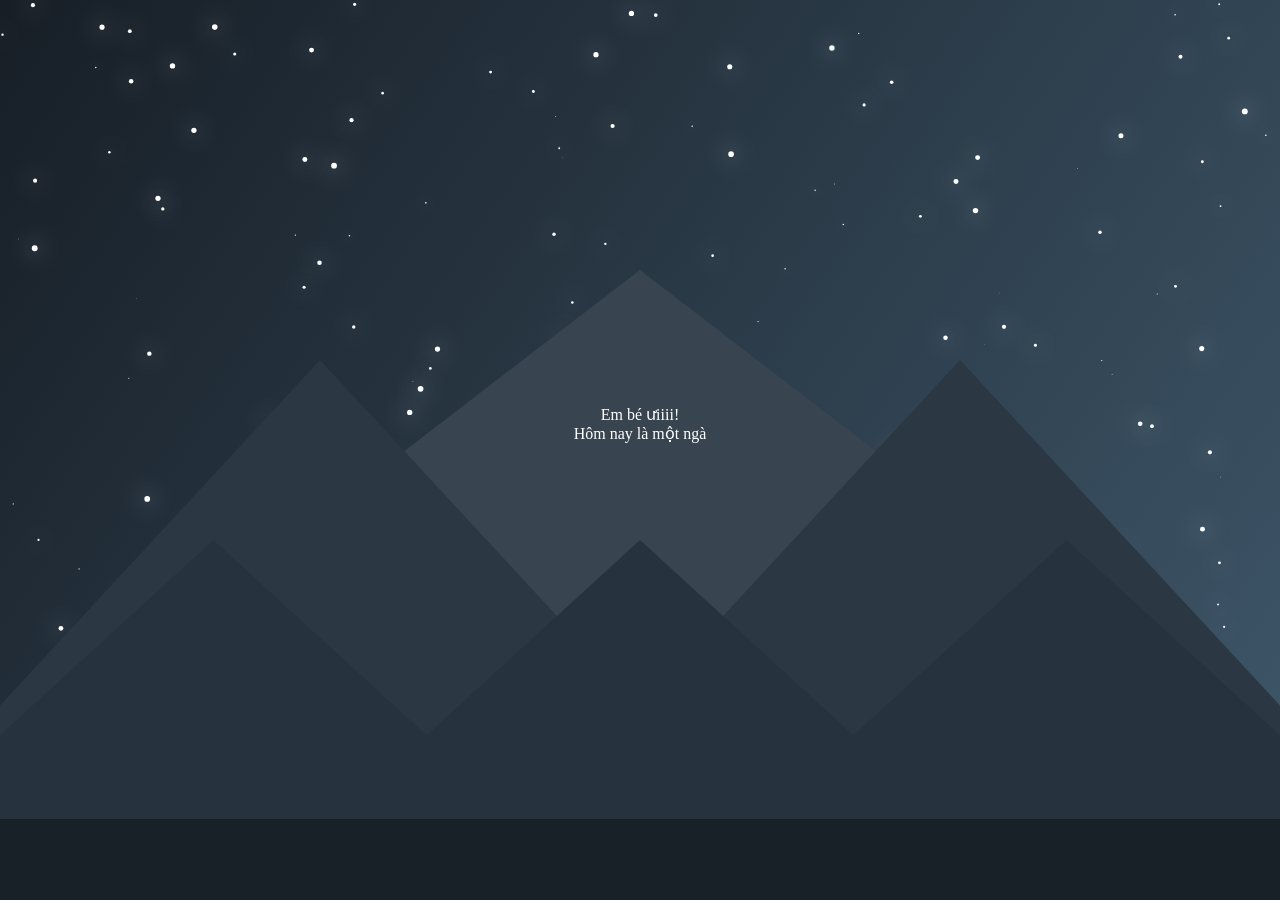
==== index.html @ 54127601 "first commit" ====
﻿<!DOCTYPE HTML>
<html lang="en">
	<head>
		<meta name="viewport" content="width=device-width, initial-scale=1.0, maximum-scale=1.0, user-scalable=0">
		<meta charset="UTF-8">
		<title>Aniversary with bống!</title>
		<link rel="stylesheet" type="text/css" href="./css/format.css">
	</head>

	<body style="margin:0px">
		<audio autoplay loop>
			<source src="music/music.mp3" type="audio/mpeg">
			Your browser does not support the audio.
		</audio>
		<canvas></canvas>
		<div id="imgTxt">
			<span id="Txt"></span> <br />
			<span id="tmp"></span>
			<img id="img" src="">
		</div>
		<div id="heartTxt">
			<span id="clickMe">Click!</span>
			<div id="heart">
				<button id="button" onclick="play()"></button>
			</div>
		</div>
		<div id="content">
			<h2 id="together">Ngày chúng mình bắt đầu yêu nà. Labulabu</h2>
			<div id="timer">
				<b id="d"></b> Days 
				<b id="h"></b> Hours
				<b id="m"></b> Minutes
				<b id="s"></b> Seconds
			</div>
		</div>

    	<div id = "typeDiv">
        	<span id="txt1"></span> <br />
        	<span id="txt2"></span>
    	</div>		

		<script >
			var ok = 0;
			var flag = 1;
			var myImage = document.getElementById("img");
			var myTxt = document.getElementById("Txt");
			var imageArray = ["pic/pic1.png", "pic/pic2.png", "pic/pic3.jepg", "pic/pic4.jepg", "pic/pic5.png", "pic/pic6.png", 
			"pic/pic7.png", "pic/pic10.jpeg", "pic/pic11.jpeg", "pic/pic12.jepg", "pic/pic13.jpg",
			"pic/pic14.png"];
			var imageIndex = 0;
			var txtArray = ["Úi dồi ôi xinh quá", "Hả? Nhìn cái gì", "Chăm chú quá cơ~(｡･ω･｡)ﾉ♡",
                "Đi cafe với anh nha", "Tay đẹp quá trừi, trộm vía ạ", "Tạo dáng nèeee", "Hôn nà",
			 "Sao trông iu thế nhỉ", 
			 "Em bao anh đi xem phim nà", "Em lặn lội từ Hà Lội về tặng quà mà khum hiểu", "Ảnh nhạy cảm nên cần làm mờ", "Iu emmm bé của anh!!!!"];
			 var len = imageArray.length;
			var t = 0;
		</script>
		
		<script type="text/javascript" src="./js/stars.js"></script>
		<script type="text/javascript" src="./js/typeWriter.js"></script>
		<script type="text/javascript" src="./js/date.js"></script>
		<script type="text/javascript" src="./js/playImg.js"></script>
	</body>
</html>
---- css/format.css ----
#typeDiv {
	position: absolute;
	top: 45%;
	left: 0;
	right: 0;
	margin: auto;
	width: 100%;
	height: 10%;
	text-align: center;
}

#txt1 {
	font-size: 16px;
	text-align: center;
	color: white;
}
#txt2 {
	font-size: 16px;
	text-align: center;
	color: white;
}

#content{
	position: absolute;
	top: 1%;
	left: 0;
	right: 0;
	margin: auto;
	width: 100%;
	height: 20%;
}

#together{
	font-size: 25px;
	text-align: center;
	color: white;
}

#timer{
	text-align: center;
	color: white;
}

#d{
	font-size: 19px;
}

#h{
	font-size: 19px;
}

#m{
	font-size: 19px;
}

#s{
	font-size: 19px;
}

#heartTxt{
	position: absolute;
	display: table;
	vertical-align: middle;
	top: 80%;
	left: 0;
	right: 0;
	margin: auto;
	width: 10%;
	height: 8%;
}

#clickMe{
	display: inline-block;
	font-size: 16px;
	width: 100%;
	text-align: center;
	color: white;
}

#heart{
	width: 100%;
	height: 100%;
}

#button{
	background-image: url("../pic/love.png");
	background-repeat: no-repeat;
	background-size: contain;
	background-color: transparent;
	border: none;
	outline: none;
	background-position: center;
	transition: 0.1s;
	width: 100%;
	height: 100%;

}

#button:active {
	width: 92%;
	height: 92%;
}

#imgTxt{
	position: absolute;
	display: table;
	vertical-align: middle;
	top: 20%;
	left: 0;
	right: 0;
	margin: auto;
	width: 100%;
	height: 50%;
}

#img{
	display: block;
	left: 0;
	right: 0;
	margin: auto;
	width: auto;
	height: 100%;
}

#Txt{
	display: inline-block;
	font-size: 17px;
	width: 100%;
	text-align: center;
	color: white;
}

#tmp{
	display: inline-block;
	font-size: 17px;
	width: 100%;
	text-align: center;
	color: white;
}
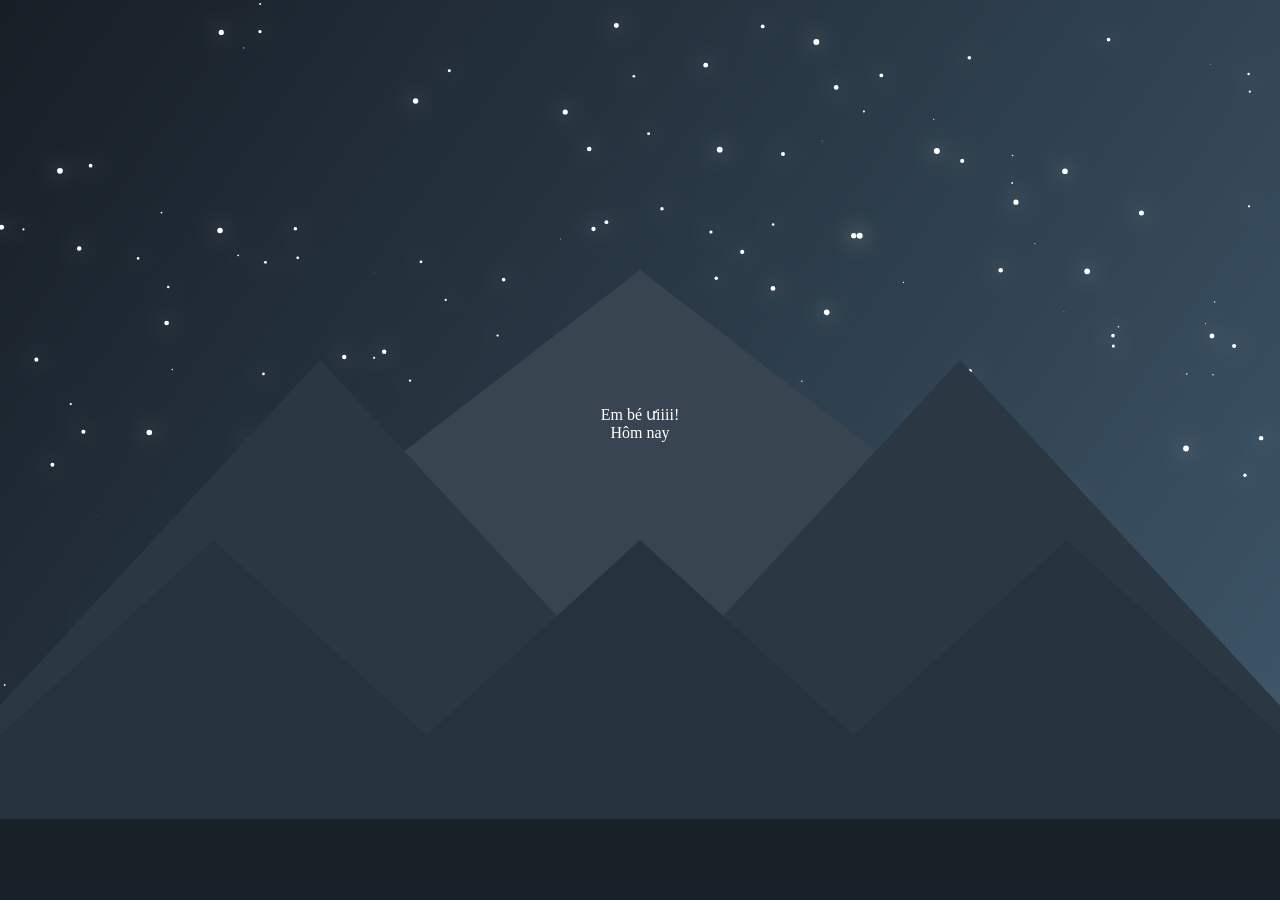
==== commit 87debbf1: "Update index.html" ====
--- a/index.html
+++ b/index.html
@@ -1,4 +1,4 @@
-﻿<!DOCTYPE HTML>
+<!DOCTYPE HTML>
 <html lang="en">
 	<head>
 		<meta name="viewport" content="width=device-width, initial-scale=1.0, maximum-scale=1.0, user-scalable=0">
@@ -16,7 +16,7 @@
 		<div id="imgTxt">
 			<span id="Txt"></span> <br />
 			<span id="tmp"></span>
-			<img id="img" src="">
+			<img id="img" src="" class="small-image">
 		</div>
 		<div id="heartTxt">
 			<span id="clickMe">Click!</span>
@@ -44,9 +44,9 @@
 			var flag = 1;
 			var myImage = document.getElementById("img");
 			var myTxt = document.getElementById("Txt");
-			var imageArray = ["pic/pic1.png", "pic/pic2.png", "pic/pic3.jepg", "pic/pic4.jepg", "pic/pic5.png", "pic/pic6.png", 
-			"pic/pic7.png", "pic/pic10.jpeg", "pic/pic11.jpeg", "pic/pic12.jepg", "pic/pic13.jpg",
-			"pic/pic14.png"];
+			var imageArray = ["pic/pic1.png", "pic/pic2.png", "pic/pic3.jpeg", "pic/pic4.jpeg", "pic/pic5.jpeg", "pic/pic6.jepg", 
+    "pic/pic7.png", "pic/pic10.jpeg", "pic/pic11.jpeg", "pic/pic12.jpeg", "pic/pic13.jpeg",
+    "pic/pic14.png"];
 			var imageIndex = 0;
 			var txtArray = ["Úi dồi ôi xinh quá", "Hả? Nhìn cái gì", "Chăm chú quá cơ~(｡･ω･｡)ﾉ♡",
                 "Đi cafe với anh nha", "Tay đẹp quá trừi, trộm vía ạ", "Tạo dáng nèeee", "Hôn nà",
--- a/css/format.css
+++ b/css/format.css
@@ -136,4 +136,12 @@
 	width: 100%;
 	text-align: center;
 	color: white;
-}+}
+
+.small-image {
+	width: 100px; /* Chiều rộng của ảnh */
+	height: auto; /* Chiều cao tự động để giữ tỉ lệ */
+	position: absolute; /* Định vị ảnh */
+	top: 20px; /* Khoảng cách từ trên cùng của khung hình */
+	left: 10px; /* Khoảng cách từ bên trái của khung hình */
+  }
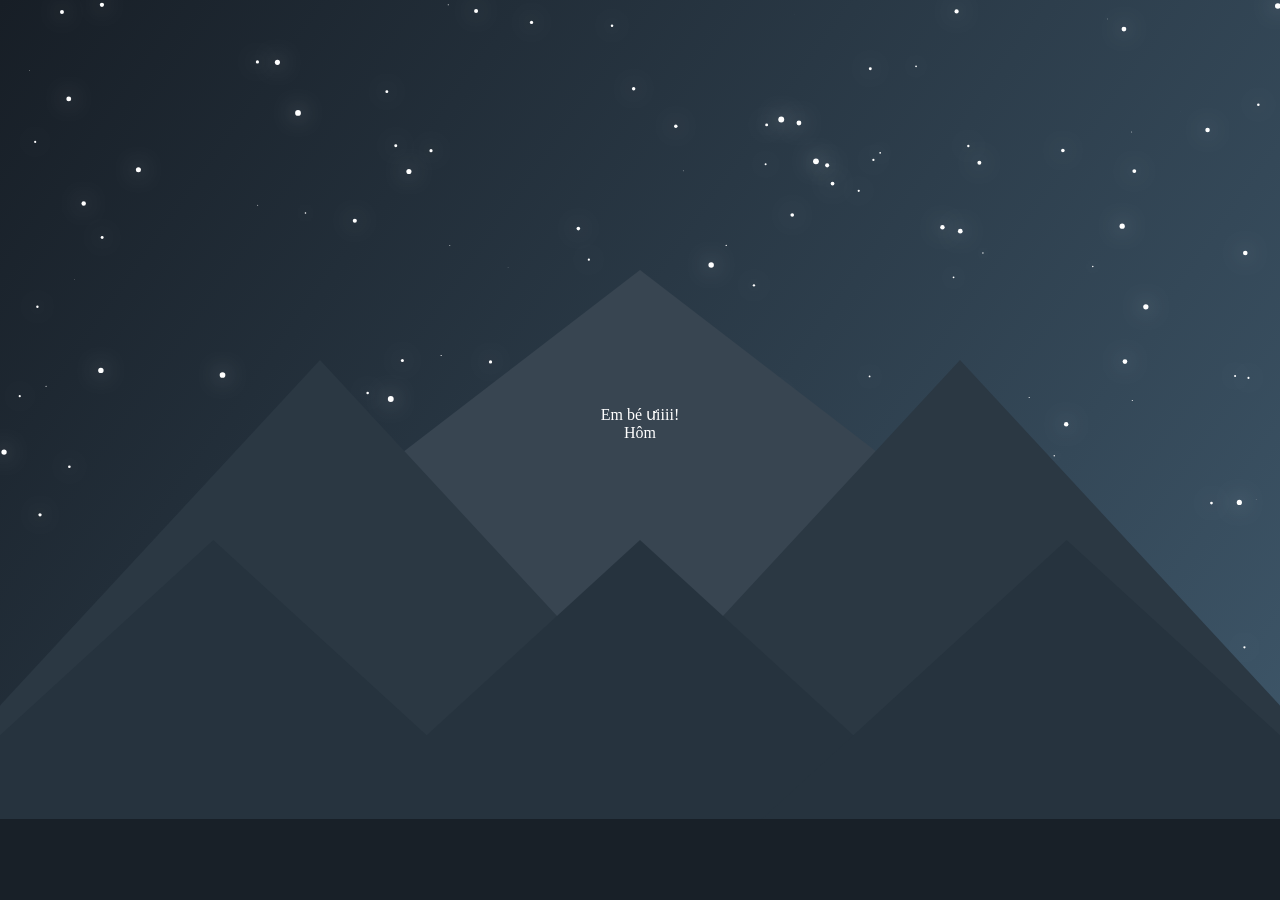
==== commit 1798c1a5: "Update index.html" ====
--- a/index.html
+++ b/index.html
@@ -16,7 +16,7 @@
 		<div id="imgTxt">
 			<span id="Txt"></span> <br />
 			<span id="tmp"></span>
-			<img id="img" src="" class="small-image">
+			<img id="img" class="small-image" src="" >
 		</div>
 		<div id="heartTxt">
 			<span id="clickMe">Click!</span>
@@ -44,7 +44,7 @@
 			var flag = 1;
 			var myImage = document.getElementById("img");
 			var myTxt = document.getElementById("Txt");
-			var imageArray = ["pic/pic1.png", "pic/pic2.png", "pic/pic3.jpeg", "pic/pic4.jpeg", "pic/pic5.jpeg", "pic/pic6.jepg", 
+			var imageArray = ["pic/pic1.png", "pic/pic2.png", "pic/pic3.jpeg", "pic/pic4.jpeg", "pic/pic5.jpeg", "pic/pic6.jpeg", 
     "pic/pic7.png", "pic/pic10.jpeg", "pic/pic11.jpeg", "pic/pic12.jpeg", "pic/pic13.jpeg",
     "pic/pic14.png"];
 			var imageIndex = 0;
